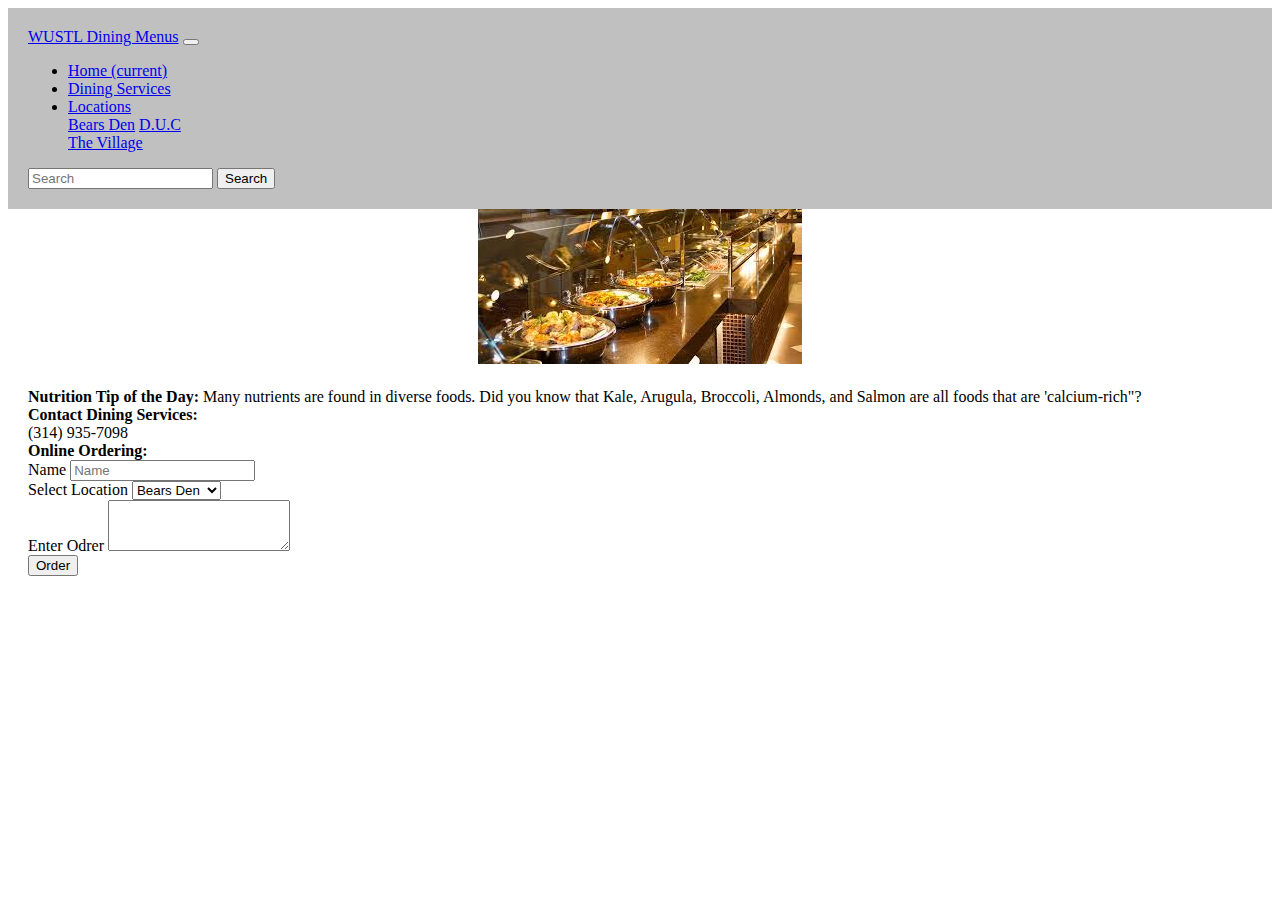
==== index.html @ 19f73744 "first draft for peer review" ====
<!doctype html>
<html>
    <head>

        <title>WUSTL Dining Services Redesign</title>
        <link rel="stylesheet" href="https://stackpath.bootstrapcdn.com/bootstrap/4.1.3/css/bootstrap.min.css" integrity="sha384-MCw98/SFnGE8fJT3GXwEOngsV7Zt27NXFoaoApmYm81iuXoPkFOJwJ8ERdknLPMO" crossorigin="anonymous">
        <link rel="stylesheet" type="text/css" href="style.css">
    </head>
    <body>
      <nav class="navbar navbar-expand-lg navbar-light bg-light">
  <a class="navbar-brand" href="#">WUSTL Dining Menus</a>
  <button class="navbar-toggler" type="button" data-toggle="collapse" data-target="#navbarSupportedContent" aria-controls="navbarSupportedContent" aria-expanded="false" aria-label="Toggle navigation">
    <span class="navbar-toggler-icon"></span>
  </button>

  <div class="collapse navbar-collapse" id="navbarSupportedContent">
    <ul class="navbar-nav mr-auto">
      <li class="nav-item active">
        <a class="nav-link" href="#">Home <span class="sr-only">(current)</span></a>
      </li>
      <li class="nav-item">
        <a class="nav-link" href="https://diningservices.wustl.edu/">Dining Services</a>
      </li>
      <li class="nav-item dropdown">
        <a class="nav-link dropdown-toggle" href="#" id="navbarDropdown" role="button" data-toggle="dropdown" aria-haspopup="true" aria-expanded="false">
          Locations
        </a>
        <div class="dropdown-menu" aria-labelledby="navbarDropdown">
          <a class="dropdown-item" href="BD.html">Bears Den</a>
          <a class="dropdown-item" href="duc.html">D.U.C</a>
          <div class="dropdown-divider"></div>
          <a class="dropdown-item" href="village.html">The Village</a>
        </div>
      </li>
    </ul>
    <form class="form-inline my-2 my-lg-0">
      <input class="form-control mr-sm-2" type="search" placeholder="Search" aria-label="Search">
      <button class="btn btn-outline-success my-2 my-sm-0" type="submit">Search</button>
    </form>
  </div>
</nav>

<center><img src="images.jpg" alt="picture1"></center>

<div class="container">
  <div class="row">
    <div class="col-sm">
      <b>Nutrition Tip of the Day: </b> Many nutrients are found in diverse foods. Did you know that Kale, Arugula, Broccoli, Almonds, and Salmon are all foods that are 'calcium-rich"?
    </div>
    <div class="col-sm">
      <b>Contact Dining Services:</b> <br> (314) 935-7098
    </div>
    <div class="col-sm">
      <b>Online Ordering:</b> <br>
      <form>
  <div class="form-group">
    <label for="exampleFormControlInput1">Name</label>
    <input type="Name" class="form-control" id="exampleFormControlInput1" placeholder="Name">
  </div>
  <div class="form-group">
    <label for="exampleFormControlSelect1">Select Location</label>
    <select class="form-control" id="exampleFormControlSelect1">
      <option>Bears Den</option>
      <option>The Village</option>
    </select>
  </div>

  <div class="form-group">
    <label for="exampleFormControlTextarea1">Enter Odrer</label>
    <textarea class="form-control" id="exampleFormControlTextarea1" rows="3"></textarea>
  </div>
  <button type="button" class="btn btn-primary">Order</button>
</form>
    </div>
  </div>
</div>

    </body>
</html>
---- style.css ----
.container{
  padding: 20px;
}

.navbar{
  padding: 20px;
  background-color: Silver;
}
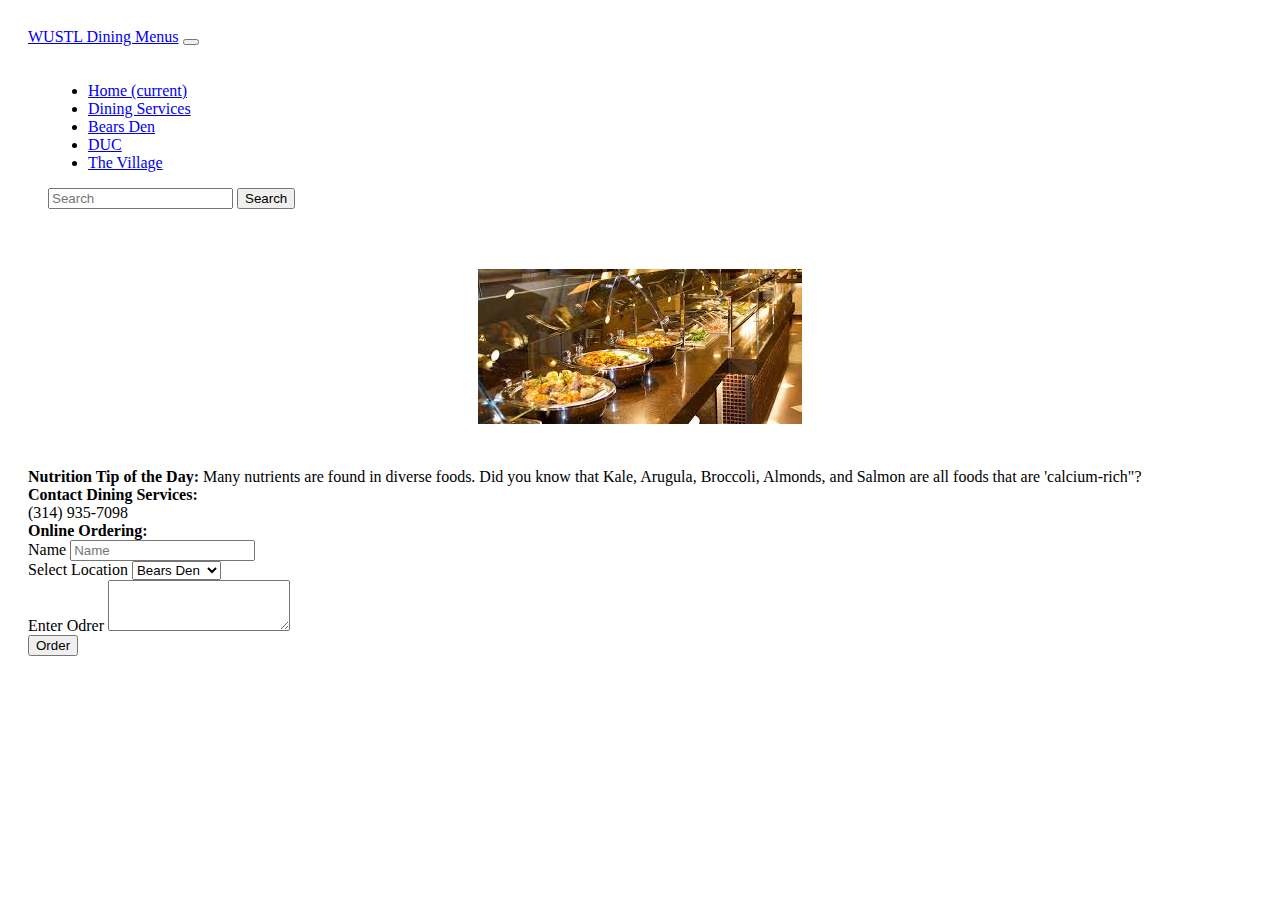
==== commit 7f1a8d63: "peerReview" ====
--- a/index.html
+++ b/index.html
@@ -13,7 +13,7 @@
     <span class="navbar-toggler-icon"></span>
   </button>
 
-  <div class="collapse navbar-collapse" id="navbarSupportedContent">
+  <div class="navbar" id="navbarSupportedContent">
     <ul class="navbar-nav mr-auto">
       <li class="nav-item active">
         <a class="nav-link" href="#">Home <span class="sr-only">(current)</span></a>
@@ -21,16 +21,14 @@
       <li class="nav-item">
         <a class="nav-link" href="https://diningservices.wustl.edu/">Dining Services</a>
       </li>
-      <li class="nav-item dropdown">
-        <a class="nav-link dropdown-toggle" href="#" id="navbarDropdown" role="button" data-toggle="dropdown" aria-haspopup="true" aria-expanded="false">
-          Locations
-        </a>
-        <div class="dropdown-menu" aria-labelledby="navbarDropdown">
-          <a class="dropdown-item" href="BD.html">Bears Den</a>
-          <a class="dropdown-item" href="duc.html">D.U.C</a>
-          <div class="dropdown-divider"></div>
-          <a class="dropdown-item" href="village.html">The Village</a>
-        </div>
+      <li class="nav-item">
+        <a class="nav-link" href="BD.html">Bears Den</a>
+      </li>
+      <li class="nav-item">
+        <a class="nav-link" href="duc.html">DUC</a>
+      </li>
+      <li class="nav-item">
+        <a class="nav-link" href="village.html">The Village</a>
       </li>
     </ul>
     <form class="form-inline my-2 my-lg-0">
@@ -40,7 +38,7 @@
   </div>
 </nav>
 
-<center><img src="images.jpg" alt="picture1"></center>
+<center><div class="picture1"><img src="images.jpg" alt="picture1"></div></center>
 
 <div class="container">
   <div class="row">
--- a/style.css
+++ b/style.css
@@ -4,5 +4,9 @@
 
 .navbar{
   padding: 20px;
-  background-color: Silver;
+
 }
+
+.picture1{
+  padding: 20px;
+}
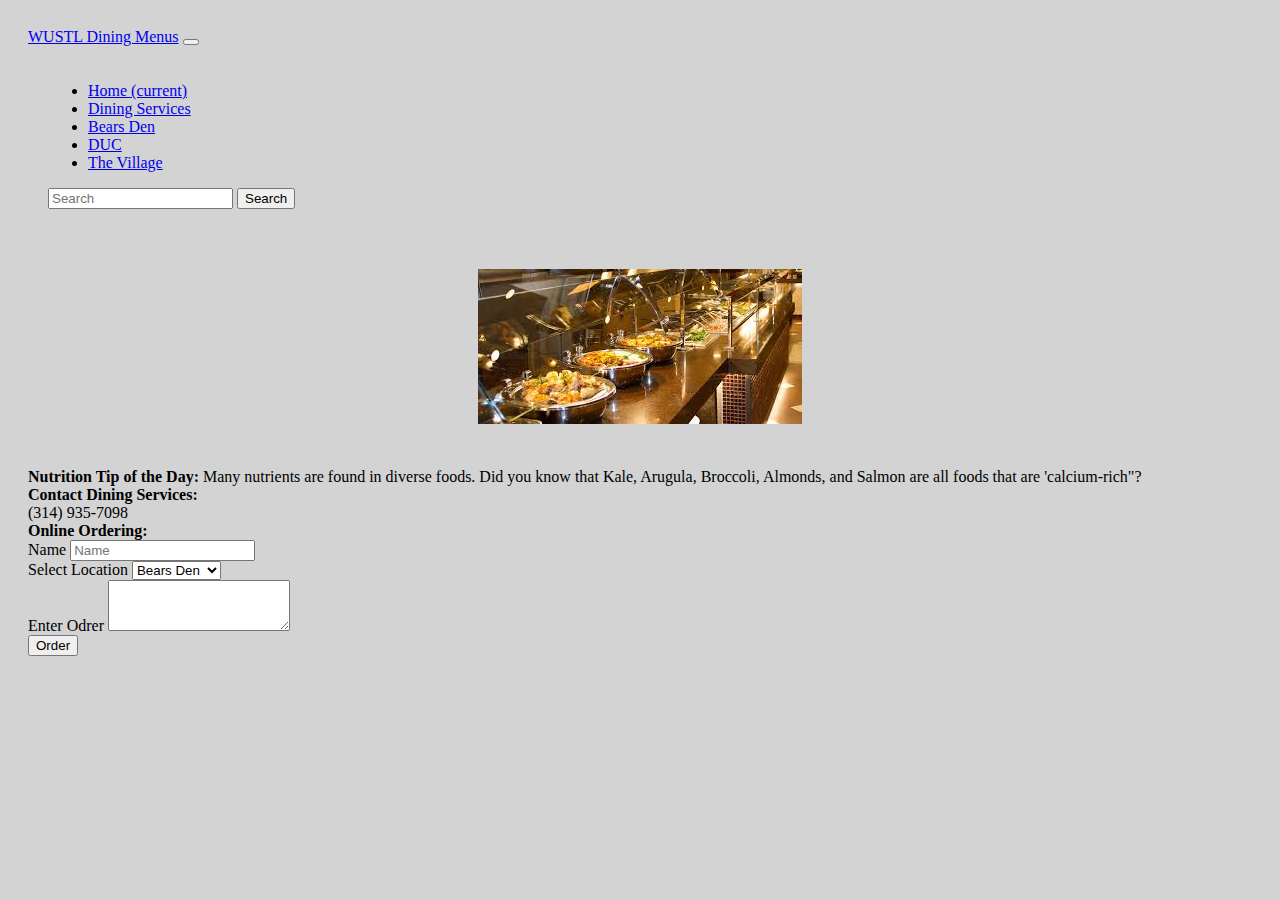
==== commit 5f392d3b: "WUSTL menu" ====
--- a/index.html
+++ b/index.html
@@ -16,7 +16,7 @@
   <div class="navbar" id="navbarSupportedContent">
     <ul class="navbar-nav mr-auto">
       <li class="nav-item active">
-        <a class="nav-link" href="#">Home <span class="sr-only">(current)</span></a>
+        <a class="nav-link" href="index.html">Home <span class="sr-only">(current)</span></a>
       </li>
       <li class="nav-item">
         <a class="nav-link" href="https://diningservices.wustl.edu/">Dining Services</a>
--- a/style.css
+++ b/style.css
@@ -1,3 +1,16 @@
+body{
+  background-color: LightGrey;
+}
+
+header{
+  padding: 20px;
+  font-size: 30px;
+}
+
+.navbar{
+  font-color: Black;
+}
+
 .container{
   padding: 20px;
 }
